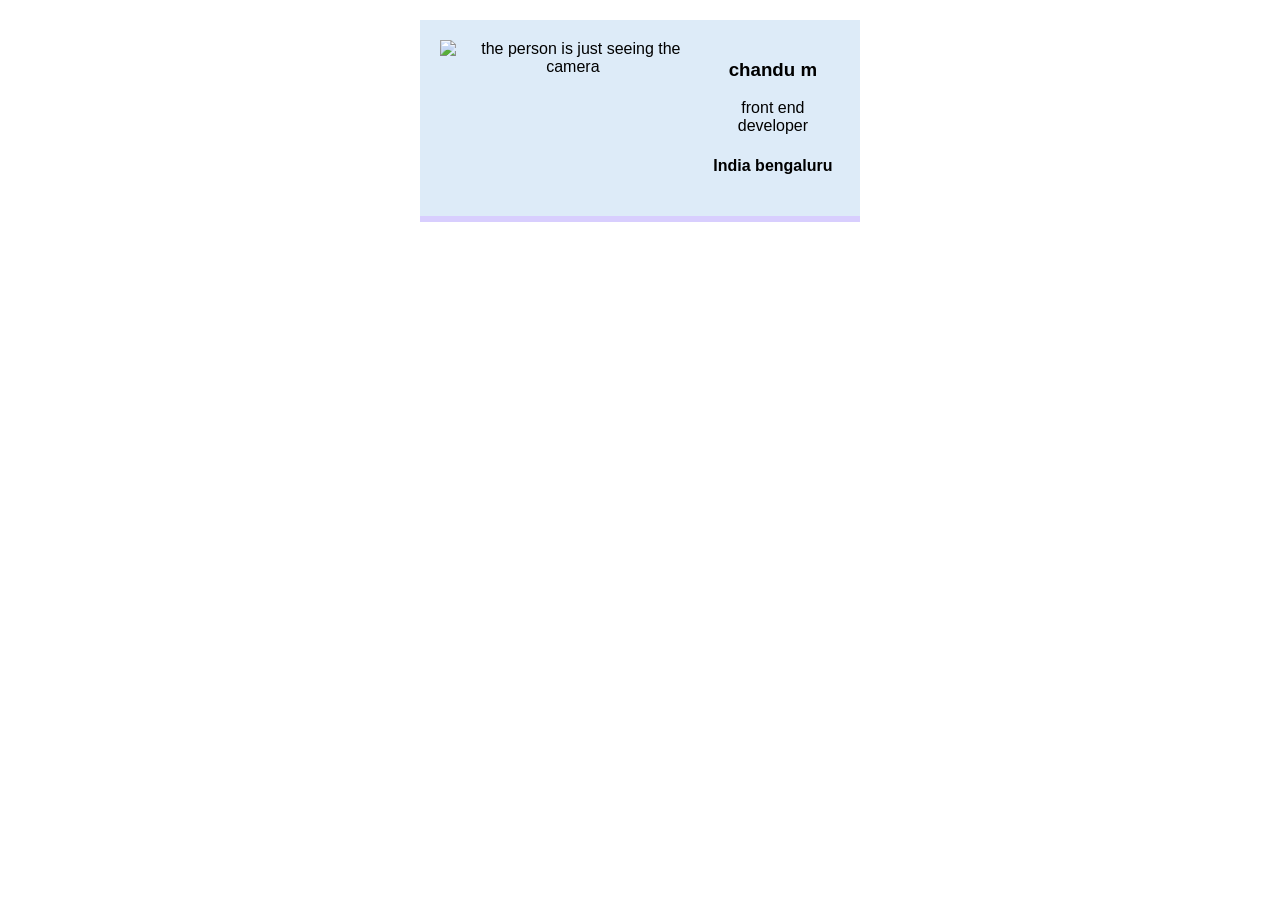
==== index.html @ 9016faa3 "Add files via upload" ====
<!DOCTYPE html>
<html lang="en">
<head>
    <meta charset="UTF-8">
    <meta name="viewport" content="width=device-width, initial-scale=1.0">
    <title>Document</title>
    <link rel="stylesheet" href="style.css">
</head>
<body>
    <div class="card">
        <div>
            <img class="img"src="mypic.jpg" alt="the person is just seeing the camera ">
        </div>
        <div>
            <h3>chandu m</h3>
            <article>
            <p >front end developer</p>
            <h4>India bengaluru </h4>
            </article>
        </div>
    </div>
</body>
</html>
---- style.css ----
.img
{
    width: 150px;

}
body
{
    margin: 20px;
    font-family: Verdana, Geneva, Tahoma, sans-serif;
}
.card
{
   padding: 20px;
   width: 400px;
   display: flex;
   margin: 0 auto 0 auto;
   justify-content: space-around;
   text-align: center;
   background-color: #ddebf8;
   border-bottom:6px solid #d8cefe;;
}
.bluedotted
{
    border: 2px dotted blue;

}
article
{
    text-align: center;
}
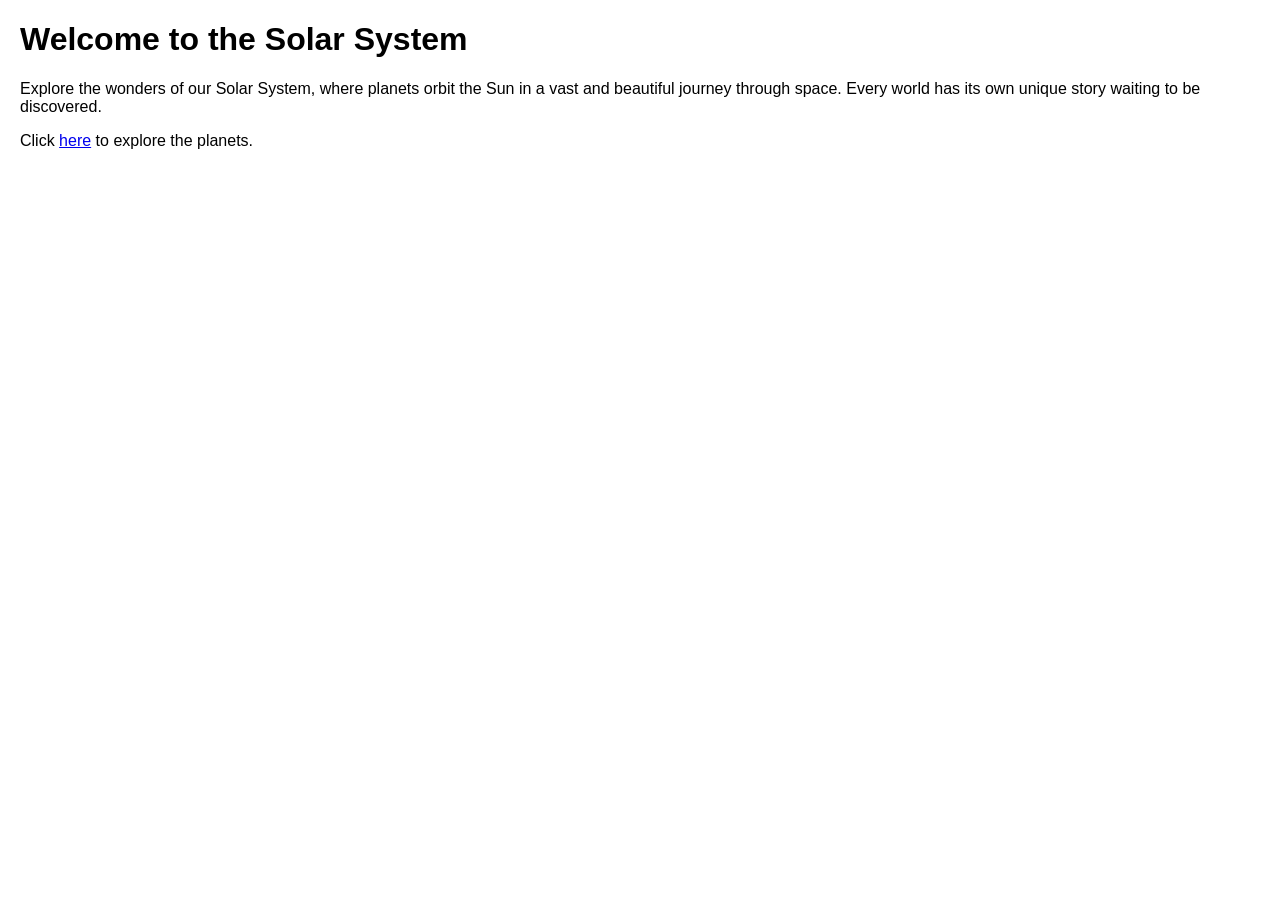
==== commit ca66e8ad: "Add files via upload" ====
--- a/index.html
+++ b/index.html
@@ -5,19 +5,19 @@
     <meta name="viewport" content="width=device-width, initial-scale=1.0">
     <title>Document</title>
     <link rel="stylesheet" href="style.css">
+    <link rel="preconnect" href="https://fonts.googleapis.com">
+    <link rel="preconnect" href="https://fonts.gstatic.com" crossorigin>
+    <link href="https://fonts.googleapis.com/css2?family=Space+Mono:ital,wght@0,400;0,700;1,400;1,700&display=swaps" rel="stylesheet">
 </head>
 <body>
-    <div class="card">
-        <div>
-            <img class="img"src="mypic.jpg" alt="the person is just seeing the camera ">
-        </div>
-        <div>
-            <h3>chandu m</h3>
-            <article>
-            <p >front end developer</p>
-            <h4>India bengaluru </h4>
-            </article>
-        </div>
-    </div>
+    <h1 class="spaceMono">Welcome to the Solar System</h1>
+
+<p class="spaceMono">
+    Explore the wonders of our Solar System, where planets orbit the Sun in a vast and beautiful journey through space. Every world has its own unique story waiting to be discovered.
+</p>
+
+<p class="bottom-text">
+    Click <a href="mercury.html">here</a> to explore the planets.
+</p>
 </body>
 </html>
